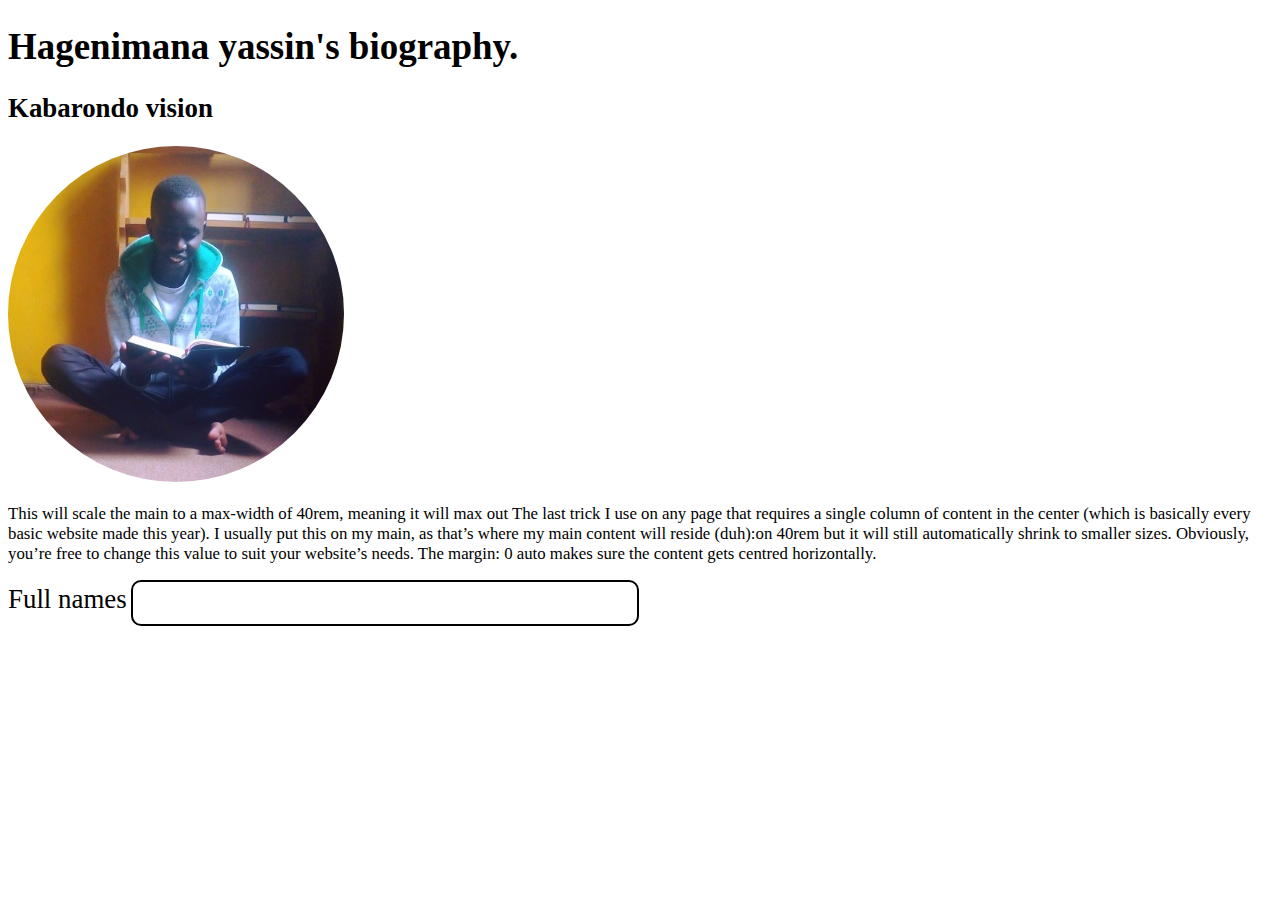
==== Responsiveness/index.html @ 0a0dc2bd "initial commit" ====
<!DOCTYPE HTML>
<html>
<head>
    <title>Responsiveness</title>
    <link rel="stylesheet" href="index.css">
</head>

<body>
<div class="main">
<h1>Hagenimana yassin's biography.</h1>
    <h2>Kabarondo vision</h2>
 <img src="73025624_402862753969807_5136968812310036480_n.jpg" alt="yassin">
<p>
    This will scale the main to a max-width of 40rem, meaning it will max out
    The last trick I use on any page that requires a single column of content in the
    center (which is basically every basic website made this year). I usually put this
    on my main, as that’s where my main
    content will reside (duh):on 40rem but it will still automatically shrink to
    smaller sizes. Obviously, you’re free to change this value to suit your website’s
    needs. The margin: 0 auto makes sure the content gets centred horizontally.
</p>

    <form>
        <labeL>Full names</labeL>
        <input type="text"/>
    </form>
</div>
</body>

</html>
---- Responsiveness/index.css ----
html{
    font-size: calc(60% + 0.8vmin);
}

* {
    font-size: 1rem;
}

.main{
    max-width: 400rem;
    margin: 0 auto;
}

h1 {
    font-size: 2.2rem;
}

h2 {
    font-size: 1.6rem;
}

h3 {
    font-size: 1.3rem;
}


img{
    height: 20rem;
    border-radius: 50%;
}
input[type="text"]{
    height: 40px;
    width: 500px;
    border: 2px solid black;
    border-radius: 10px;
}
label{
    font-size: 1.6rem;
}
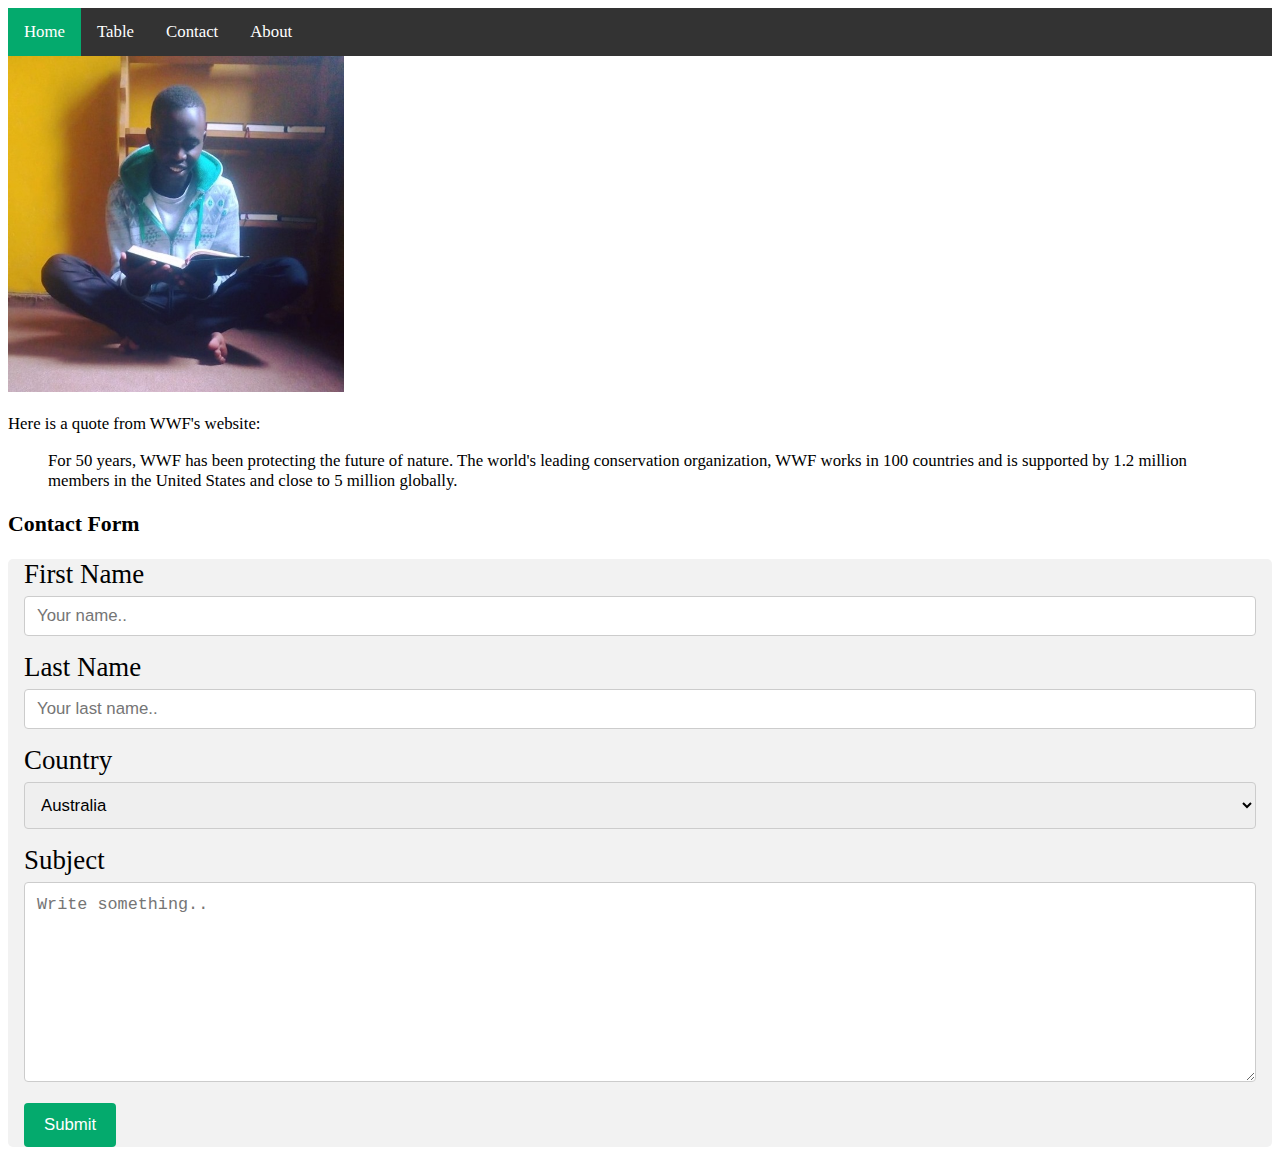
==== commit 5dc4f48c: "table,images and forms responsive" ====
--- a/Responsiveness/index.html
+++ b/Responsiveness/index.html
@@ -7,23 +7,47 @@
 
 <body>
 <div class="main">
-<h1>Hagenimana yassin's biography.</h1>
-    <h2>Kabarondo vision</h2>
+
+    <ul>
+        <li><a class="active" href="#home">Home</a></li>
+        <li><a href="table.html">Table</a></li>
+        <li><a href="#contact">Contact</a></li>
+        <li><a href="about.html">About</a></li>
+      </ul>
+
  <img src="73025624_402862753969807_5136968812310036480_n.jpg" alt="yassin">
-<p>
-    This will scale the main to a max-width of 40rem, meaning it will max out
-    The last trick I use on any page that requires a single column of content in the
-    center (which is basically every basic website made this year). I usually put this
-    on my main, as that’s where my main
-    content will reside (duh):on 40rem but it will still automatically shrink to
-    smaller sizes. Obviously, you’re free to change this value to suit your website’s
-    needs. The margin: 0 auto makes sure the content gets centred horizontally.
-</p>
+ <p>Here is a quote from WWF's website:</p>
+ <blockquote cite="http://www.worldwildlife.org/who/index.html">
+ For 50 years, WWF has been protecting the future of nature.
+ The world's leading conservation organization,
+ WWF works in 100 countries and is supported by
+ 1.2 million members in the United States and
+ close to 5 million globally.
+ </blockquote>
 
-    <form>
-        <labeL>Full names</labeL>
-        <input type="text"/>
-    </form>
+<h3>Contact Form</h3>
+
+<div class="container">
+  <form action="/action_page.php">
+    <label for="fname">First Name</label>
+    <input type="text" id="fname" placeholder="Your name..">
+
+    <label for="lname">Last Name</label>
+    <input type="text" id="lname" placeholder="Your last name..">
+
+    <label for="country">Country</label>
+    <select id="country" name="country">
+      <option value="australia">Australia</option>
+      <option value="canada">Canada</option>
+      <option value="usa">USA</option>
+    </select>
+
+    <label for="subject">Subject</label>
+    <textarea id="subject" name="subject" placeholder="Write something.." style="height:200px"></textarea>
+
+    <input type="submit" value="Submit">
+  </form>
+</div>
 </div>
 </body>
 
--- a/Responsiveness/index.css
+++ b/Responsiveness/index.css
@@ -1,3 +1,5 @@
+/* responsiveness styles */
+
 html{
     font-size: calc(60% + 0.8vmin);
 }
@@ -23,10 +25,10 @@
     font-size: 1.3rem;
 }
 
+/* responsiveness style */
 
 img{
     height: 20rem;
-    border-radius: 50%;
 }
 input[type="text"]{
     height: 40px;
@@ -38,3 +40,145 @@
     font-size: 1.6rem;
 }
 
+/* other css */
+
+ul {
+    list-style-type: none;
+    margin: 0;
+    padding: 0;
+    overflow: hidden;
+    background-color: #333;
+  }
+  
+  li {
+    float: left;
+  }
+  
+  li a {
+    display: block;
+    color: white;
+    text-align: center;
+    padding: 14px 16px;
+    text-decoration: none;
+  }
+  
+  li a:hover:not(.active) {
+    background-color: #111;
+  }
+  
+  .active {
+    background-color: #04AA6D;
+  }
+
+
+  input[type=text], select, textarea {
+    width: 100%;
+    padding: 12px;
+    border: 1px solid #ccc;
+    border-radius: 4px;
+    box-sizing: border-box;
+    margin-top: 6px;
+    margin-bottom: 16px;
+    resize: vertical;
+  }
+  
+  input[type=submit] {
+    background-color: #04AA6D;
+    color: white;
+    padding: 12px 20px;
+    border: none;
+    border-radius: 4px;
+    cursor: pointer;
+  }
+  
+  input[type=submit]:hover {
+    background-color: #45a049;
+  }
+  
+  .container {
+    border-radius: 5px;
+    background-color: #f2f2f2;
+    padding: 20px;
+  }
+  table {
+    border-collapse: collapse;
+    border-spacing: 0;
+    width: 100%;
+    border: 1px solid #ddd;
+  }
+  
+  th, td {
+    text-align: center;
+    padding: 16px;
+  }
+  
+  th:first-child, td:first-child {
+    text-align: left;
+  }
+  
+  tr:nth-child(even) {
+    background-color: #f2f2f2
+  }
+  
+  .fa-check {
+    color: green;
+  }
+  
+  .fa-remove {
+    color: red;
+  }
+  
+*, *:before, *:after {
+    box-sizing: inherit;
+  }
+  
+  .column {
+    float: left;
+    width: 33.3%;
+    margin-bottom: 16px;
+    padding: 0 8px;
+  }
+  
+  .card {
+    box-shadow: 0 4px 8px 0 rgba(0, 0, 0, 0.2);
+    margin: 8px;
+  }
+  
+  .about-section {
+    padding: 50px;
+    text-align: center;
+    background-color: #474e5d;
+    color: white;
+  }
+  
+  .container {
+    padding: 0 16px;
+  }
+  
+  .container::after, .row::after {
+    content: "";
+    clear: both;
+    display: table;
+  }
+  
+  .title {
+    color: grey;
+  }
+  
+  .button {
+    border: none;
+    outline: 0;
+    display: inline-block;
+    padding: 8px;
+    color: white;
+    background-color: #000;
+    text-align: center;
+    cursor: pointer;
+    width: 100%;
+  }
+
+  .button:hover {
+    background-color: #555;
+  }
+
+
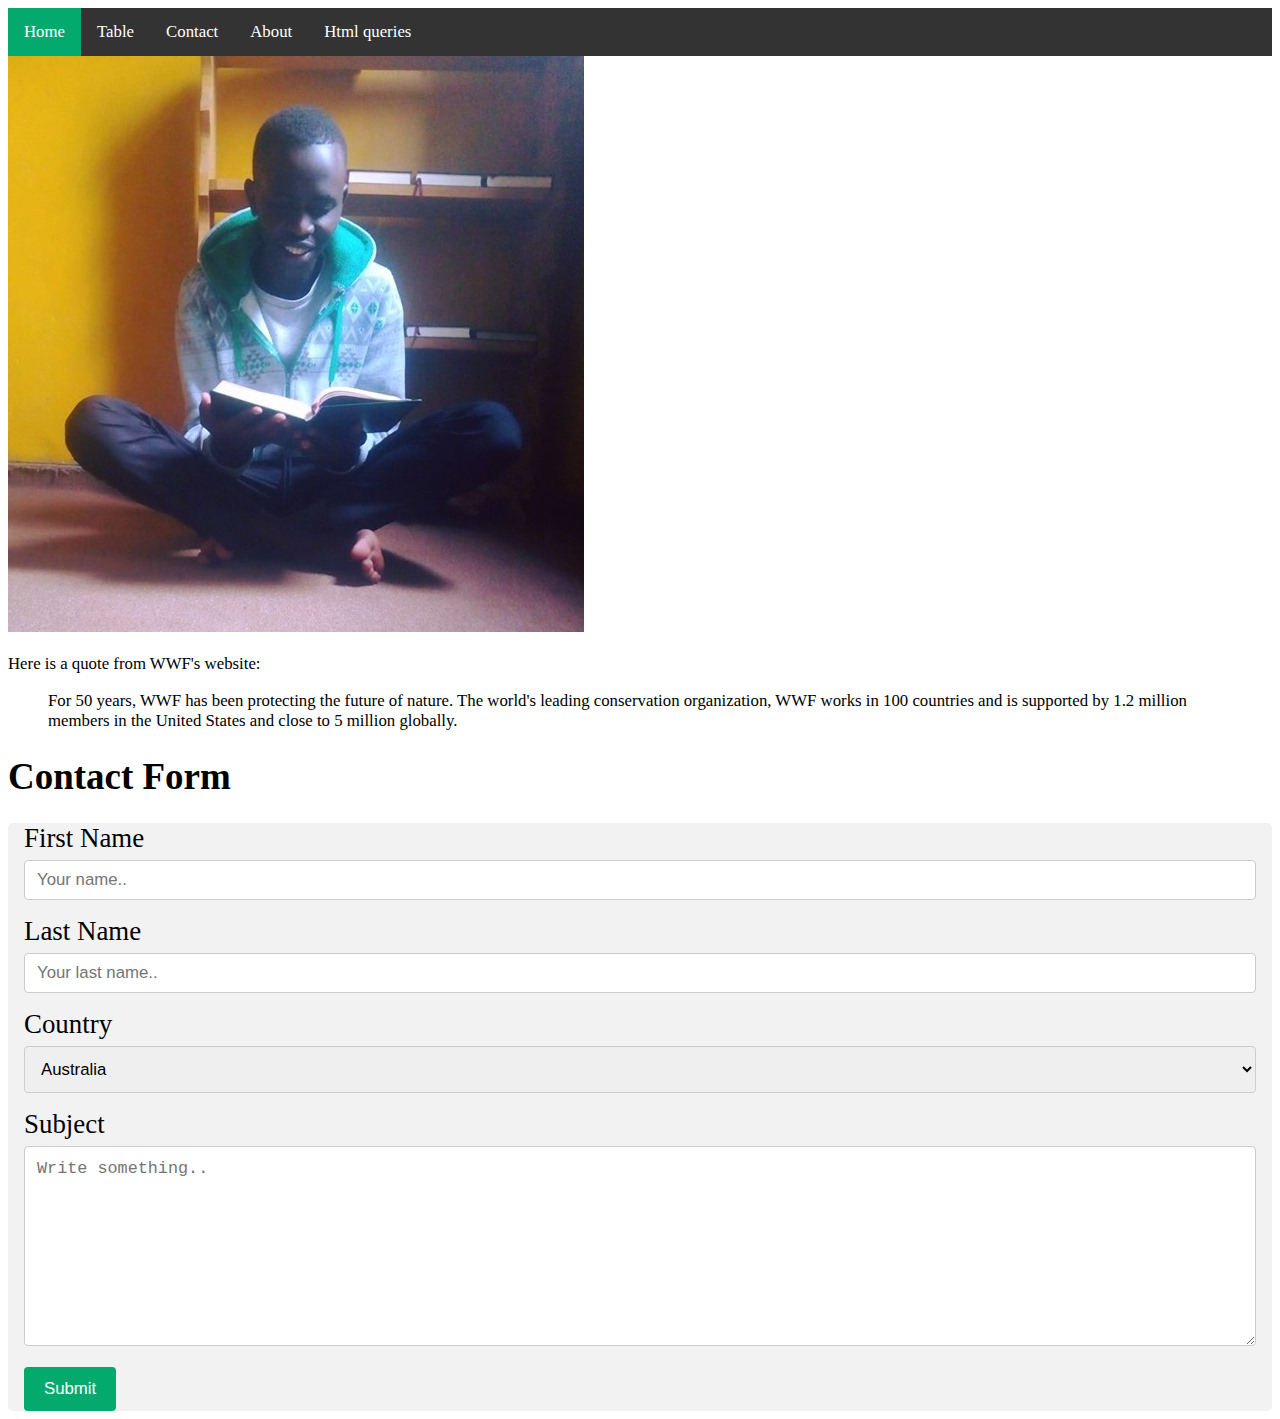
==== commit 37c4aafc: "responsive using queries" ====
--- a/Responsiveness/index.html
+++ b/Responsiveness/index.html
@@ -11,8 +11,9 @@
     <ul>
         <li><a class="active" href="#home">Home</a></li>
         <li><a href="table.html">Table</a></li>
-        <li><a href="#contact">Contact</a></li>
+        <li><a href="contact.html">Contact</a></li>
         <li><a href="about.html">About</a></li>
+        <li><a href="mediaQueries.html">Html queries</a></li>
       </ul>
 
  <img src="73025624_402862753969807_5136968812310036480_n.jpg" alt="yassin">
@@ -25,7 +26,7 @@
  close to 5 million globally.
  </blockquote>
 
-<h3>Contact Form</h3>
+<h1>Contact Form</h1>
 
 <div class="container">
   <form action="/action_page.php">
--- a/Responsiveness/index.css
+++ b/Responsiveness/index.css
@@ -4,12 +4,15 @@
     font-size: calc(60% + 0.8vmin);
 }
 
+
+
 * {
     font-size: 1rem;
+    box-sizing: border-box;
 }
 
 .main{
-    max-width: 400rem;
+    max-width: 100%;
     margin: 0 auto;
 }
 
@@ -27,9 +30,9 @@
 
 /* responsiveness style */
 
-img{
+/* img{
     height: 20rem;
-}
+} */
 input[type="text"]{
     height: 40px;
     width: 500px;
@@ -52,6 +55,7 @@
   
   li {
     float: left;
+    font-size: 23em;
   }
   
   li a {
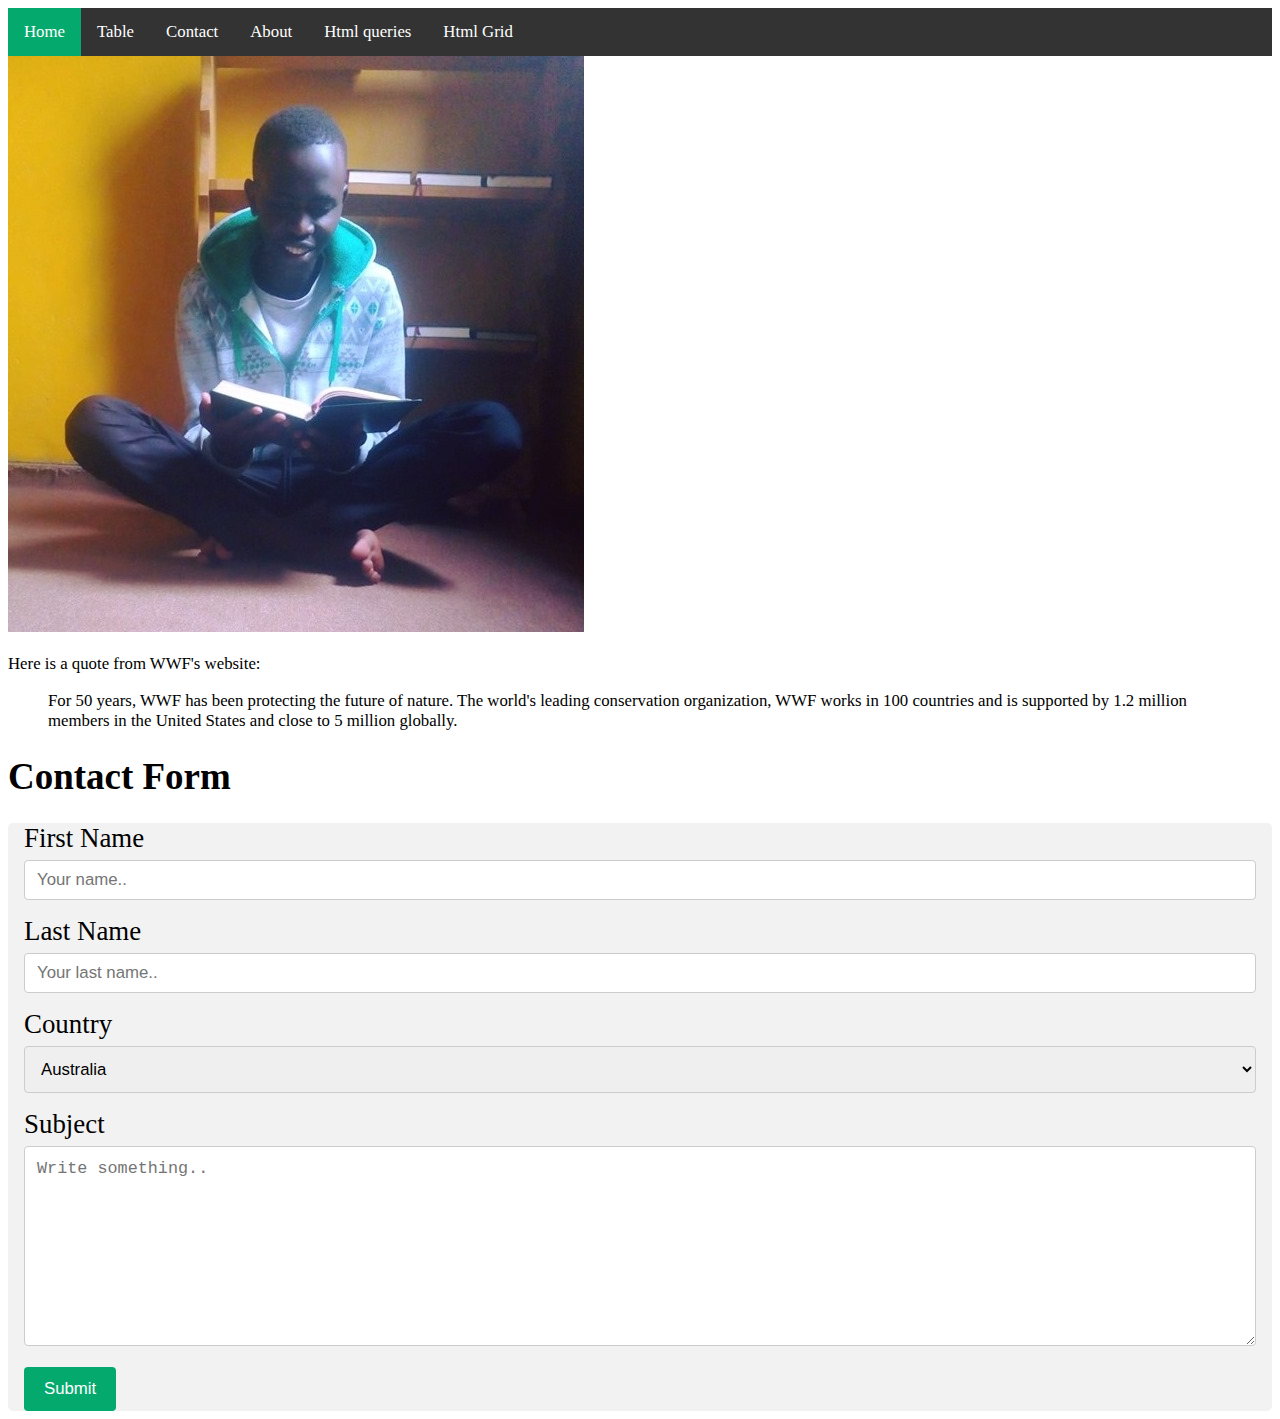
==== commit 0c459374: "css grids" ====
--- a/Responsiveness/index.html
+++ b/Responsiveness/index.html
@@ -14,6 +14,7 @@
         <li><a href="contact.html">Contact</a></li>
         <li><a href="about.html">About</a></li>
         <li><a href="mediaQueries.html">Html queries</a></li>
+        <li><a href="grid.html">Html Grid</a></li>
       </ul>
 
  <img src="73025624_402862753969807_5136968812310036480_n.jpg" alt="yassin">
